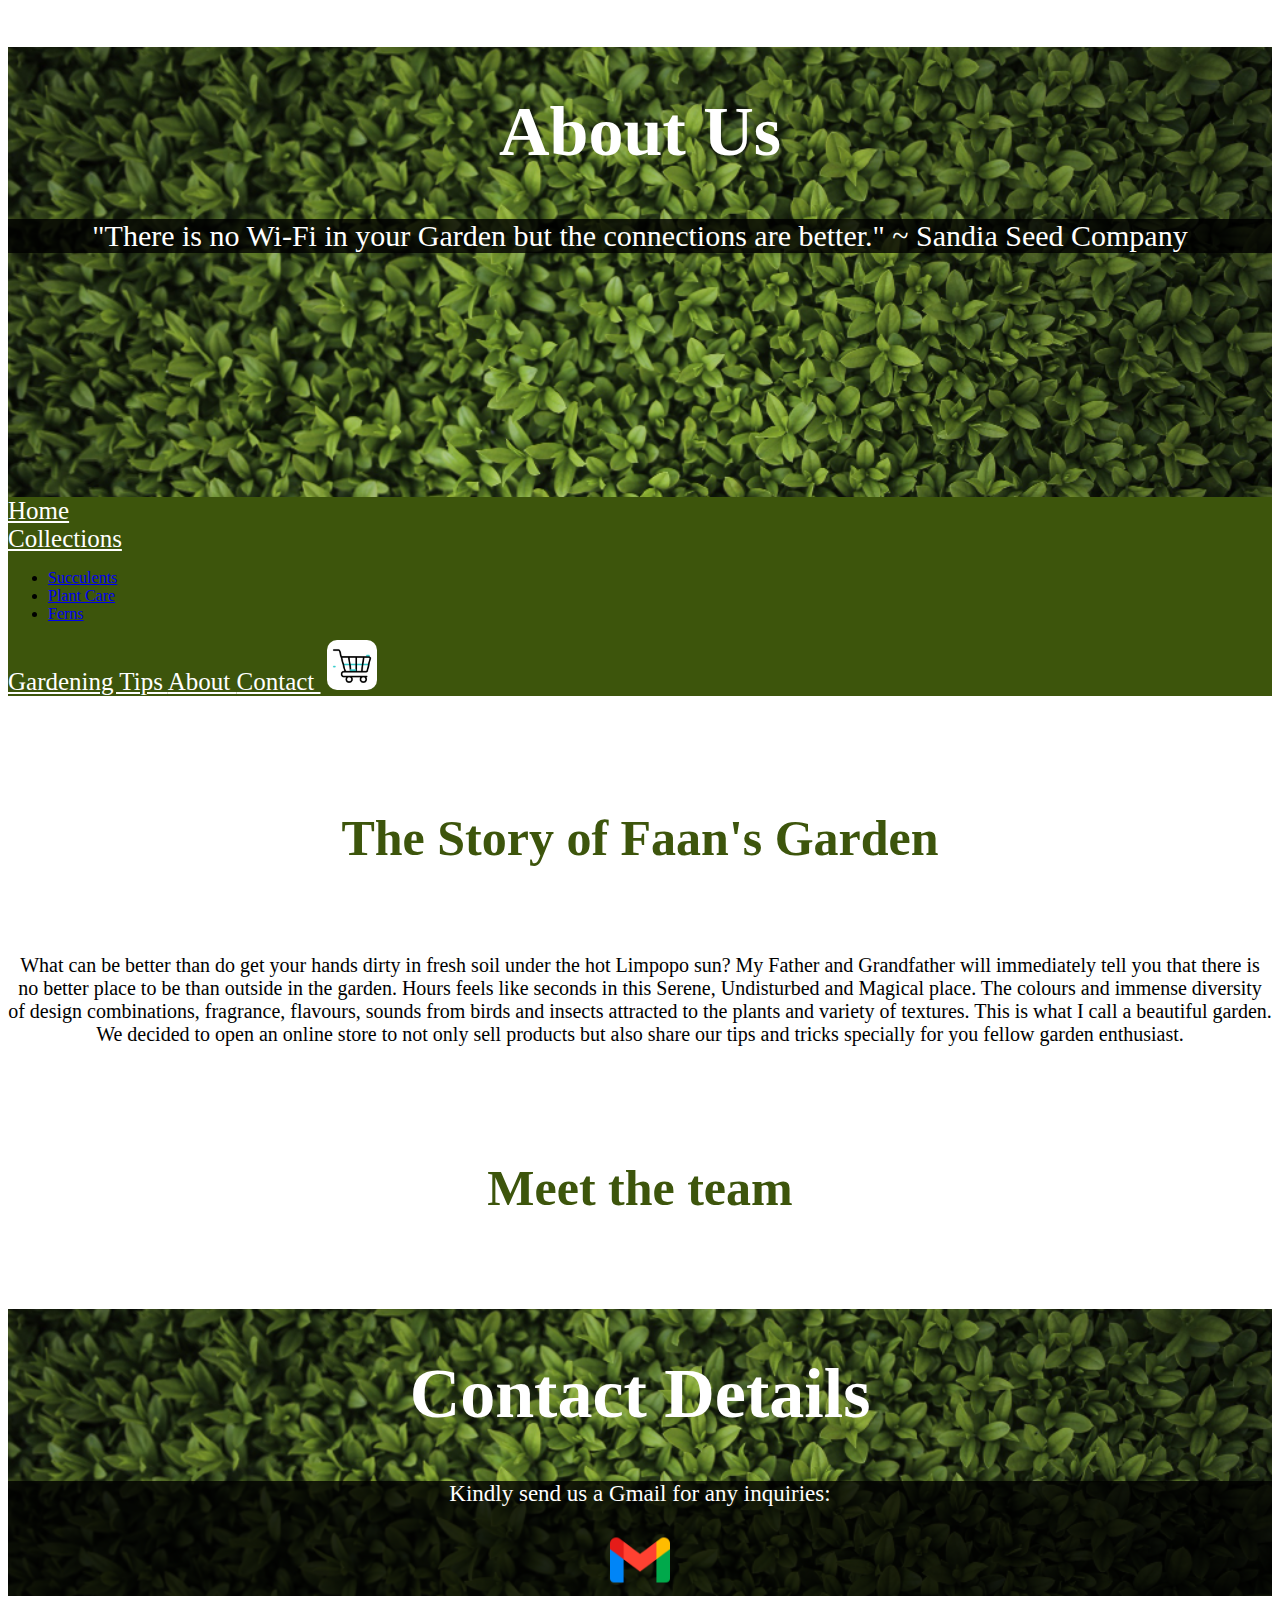
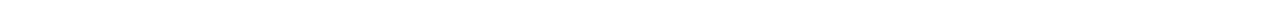
==== src/html/about.html @ 0946b8d1 "Update #10" ====
<!DOCTYPE html>
<html lang="en">

<head>
    <meta charset="UTF-8">
    <meta http-equiv="X-UA-Compatible" content="IE=edge">
    <meta name="viewport" content="width=device-width, initial-scale=1.0">
    <link href="https://cdn.jsdelivr.net/npm/bootstrap@5.2.3/dist/css/bootstrap.min.css" rel="stylesheet"
        integrity="sha384-rbsA2VBKQhggwzxH7pPCaAqO46MgnOM80zW1RWuH61DGLwZJEdK2Kadq2F9CUG65" crossorigin="anonymous">
    <script src="https://cdn.jsdelivr.net/npm/bootstrap@5.2.3/dist/js/bootstrap.bundle.min.js"
        integrity="sha384-kenU1KFdBIe4zVF0s0G1M5b4hcpxyD9F7jL+jjXkk+Q2h455rYXK/7HAuoJl+0I4"
        crossorigin="anonymous"></script>
    <link rel="stylesheet" type="text/css" href="/src/css/stylesheet.css">
    <script src="/src/js/about.js" defer></script>
    <title>About Page </title>
</head>

<body>

    <header>

        <div class="jumbo">
            <h1> About Us </h1>

            <div class="slide">
                <p class="gardenQuote rounded p-2 mt-5 mx-5"> "There is no Wi-Fi in your Garden but the connections are
                    better." ~ Sandia Seed Company </p>
            </div>
        </div>

    </header>


    <main>

        <!-- Sticky Navbar section -->
        <nav class="navbar navbar-expand-sm sticky-top py-2">
            <div class="container-fluid">

                <!-- Home Page -->
                <a class="navbar-brand titles" href="/index.html"> Home </a>

                <!-- Dropdown Navbar -->
                <div class="nav-item dropdown">
                    <a class="navbar-brand dropdown-toggle titles" href="#" role="button" data-bs-toggle="dropdown">
                        Collections
                    </a>
                    <ul class="dropdown-menu">
                        <li><a class="dropdown-item" href="/src/html/succulents.html"> Succulents </a></li>
                        <li><a class="dropdown-item" href="/src/html/plantcare.html"> Plant Care </a></li>
                        <li><a class="dropdown-item" href="/src/html/ferns.html"> Ferns </a></li>
                    </ul>
                </div>

                <!-- Gardening Tips -->
                <a class="navbar-brand titles " href="/index.html#gardeningTips"> Gardening Tips </a>

                <!-- About Page -->
                <a class="navbar-brand titles" href="/src/html/about.html"> About </a>

                <!-- Contact Page -->
                <a class="navbar-brand titles" href="#contact"> Contact </a>

                <!-- Checkout Page -->
                <a href="/src/html/checkout.html"><button id="shoppingCart" type="submit"><img class="shoppingCartimg"
                            src="/src/images/shopping.gif" alt="Shopping Cart" title="Shopping Cart"
                            attribution="https://www.flaticon.com/free-animated-icons/shop"></button></a>
            </div>
        </nav>


        <div class="d-inline-block mx-5 mb-5 mt-3">
            <h2> The Story of Faan's Garden </h2>
            <p class="story mx-5 lh-lg">
                What can be better than do get your hands dirty in fresh soil under the hot Limpopo sun?
                My Father and Grandfather will immediately tell you that there is no better place to be than outside in
                the
                garden.
                Hours feels like seconds in this Serene, Undisturbed and Magical place.
                The colours and immense diversity of design combinations, fragrance, flavours, sounds from birds
                and insects
                attracted to the plants and variety of textures. This is what I call a beautiful garden.
                We decided to open an online store to not only sell products but also share our tips and tricks
                specially for you fellow garden enthusiast.
            </p>
        </div>


        <h2> Meet the team </h2>
        <!-- <div class="d-inline-block mx-5 mb-5 mt-3">
            <img class="team " src="/src/images/team.JPG">
        </div> -->


    </main>

    <footer>
        <div class="contactDetails container-fluid mb-1">
            <h1 class="pt-2 pb-3" id="contact"> Contact Details </h1>
            <div class="story1 mx-5 mb-3 p-2">
                <p> Kindly send us a Gmail for any inquiries: </p>
                <a href="https://mail.google.com/mail/u/0/?view=cm&fs=1&to=venterjeaniebs@gmail.com&su=Inquiry#inbox?compose=DmwnWrRvwTfpnChZgCsgXdgjkCNPfXGmPCBRXtvhqSbCXHFCRBrBbChRLTMgScpRQpSbpfsgSfqb"
                    title="Gmail" target="_blank" alt="Display: Gmail"
                    Attribution='https://www.flaticon.com/free-icons/gmail'>
                    <img class="gmail" src="/src/images/gmail.png" alt="Jeanie Venter Email">
                </a>
            </div>
        </div>
    </footer>
</body>

</html>
---- src/css/stylesheet.css ----
/* Body*/

body {
    background-color: white;
    font-family: Georgia;
    overflow-x: hidden;
}

/* Jumbotron */

.jumbo {
    background-image: url("/src/images/greenbush.jpg");
    background-repeat: no-repeat;
    background-size: cover;
    height: 50vh;
}

h1 {
    font-size: 70px;
    text-align: center;
    padding-top: 5vh;
    color: white;
}

.gardenQuote {
    font-size: 30px;
    text-align: center;
    background: rgb(0, 0, 0);
    background: rgba(0, 0, 0, 0.8);
    color: white;
}


.blockquote {
    text-align: center;
    
}
.blockquote:hover {
    animation: 2s blocktransform;
    animation-play-state:paused;
}
@keyframes blocktransform {
    0% {
        transform: scale(1.3);
    }
}


/* Slide for the quote and tips */
.slide {
    animation: 2s slide-right;
    animation-play-state: running;
    animation-timing-function: ease-in-out;
}

@keyframes slide-right {
    from {
        margin-left: -100%;
    }

    to {
        margin-left: 0%;
    }
}


/* Navbar */
.navbar {
    background-color: #3D550C;
}

.titles {
    color: white;
    font-size: 25px;
}

.titles:hover {
    color: black;
}


/*Buttons*/

.shoppingCartimg {
    width: 50px;
    border-radius: 10px;
}

#shoppingCart {
    width: min-content;
    background-color: transparent;
    border: none;
}

/* Animation for buttons*/

#shoppingCart:hover,
.shoppingCartimg:hover{
    animation-name: buttonsGif;
    animation-duration: 2s;
    animation-iteration-count: infinite;
    animation-timing-function: ease-in-out;
    animation-play-state: running;
}

@keyframes buttonsGif {
    0% {
        transform: scale(1.1);
    }

    100% {
        transform: scale(1);
    }
}

h2 {
    font-size: 50px;
    text-align: center;
    color: #3D550C;
    padding-top: 8vh;
    padding-bottom: 5vh;
}


/* Collection */

.homeCard {
    background-color: #ECF87F;
    width: max-content;
}

.homeCard:hover {
    transform: scale(1.1);
    box-shadow: 0 10px 30px #3D550C;
}

.succulent1 {
    width: 350px;
}

.care1 {
    width: 350px;
    height: 350px;
}

.fern1 {
    width: 350px;
    height: 350px;
}

.card-body {
    text-align: center;

}

.card1 {
    text-align: center;

}

.succulentCard {
    background-color: #3D550C;
    color: white;
}

/* About Section */
.story {
    text-align: center;
    font-size: 20px ;
}

.story:hover {
    animation: 2s storytransform;
    animation-play-state:paused;
}
@keyframes storytransform {
    0% {
        transform: scale(1.1);
    }
}

.team {
    width: 400pxpx;
    height: 350px;
}

/* Contact Details */

.contactDetails{
    background-image: url("/src/images/greenbush.jpg");
    background-repeat: no-repeat;
    background-size: cover;
    height: max-content;
}
.story1 {
    text-align: center;
    font-size: 23px ;
    color: white;
    background: rgb(0, 0, 0);
    background: rgba(0, 0, 0, 0.8);
    font-family: Georgia;
}
.gmail {
    width: 60px;
  }
  
  .gmail:hover {
    transform: scale(1.5);
  }
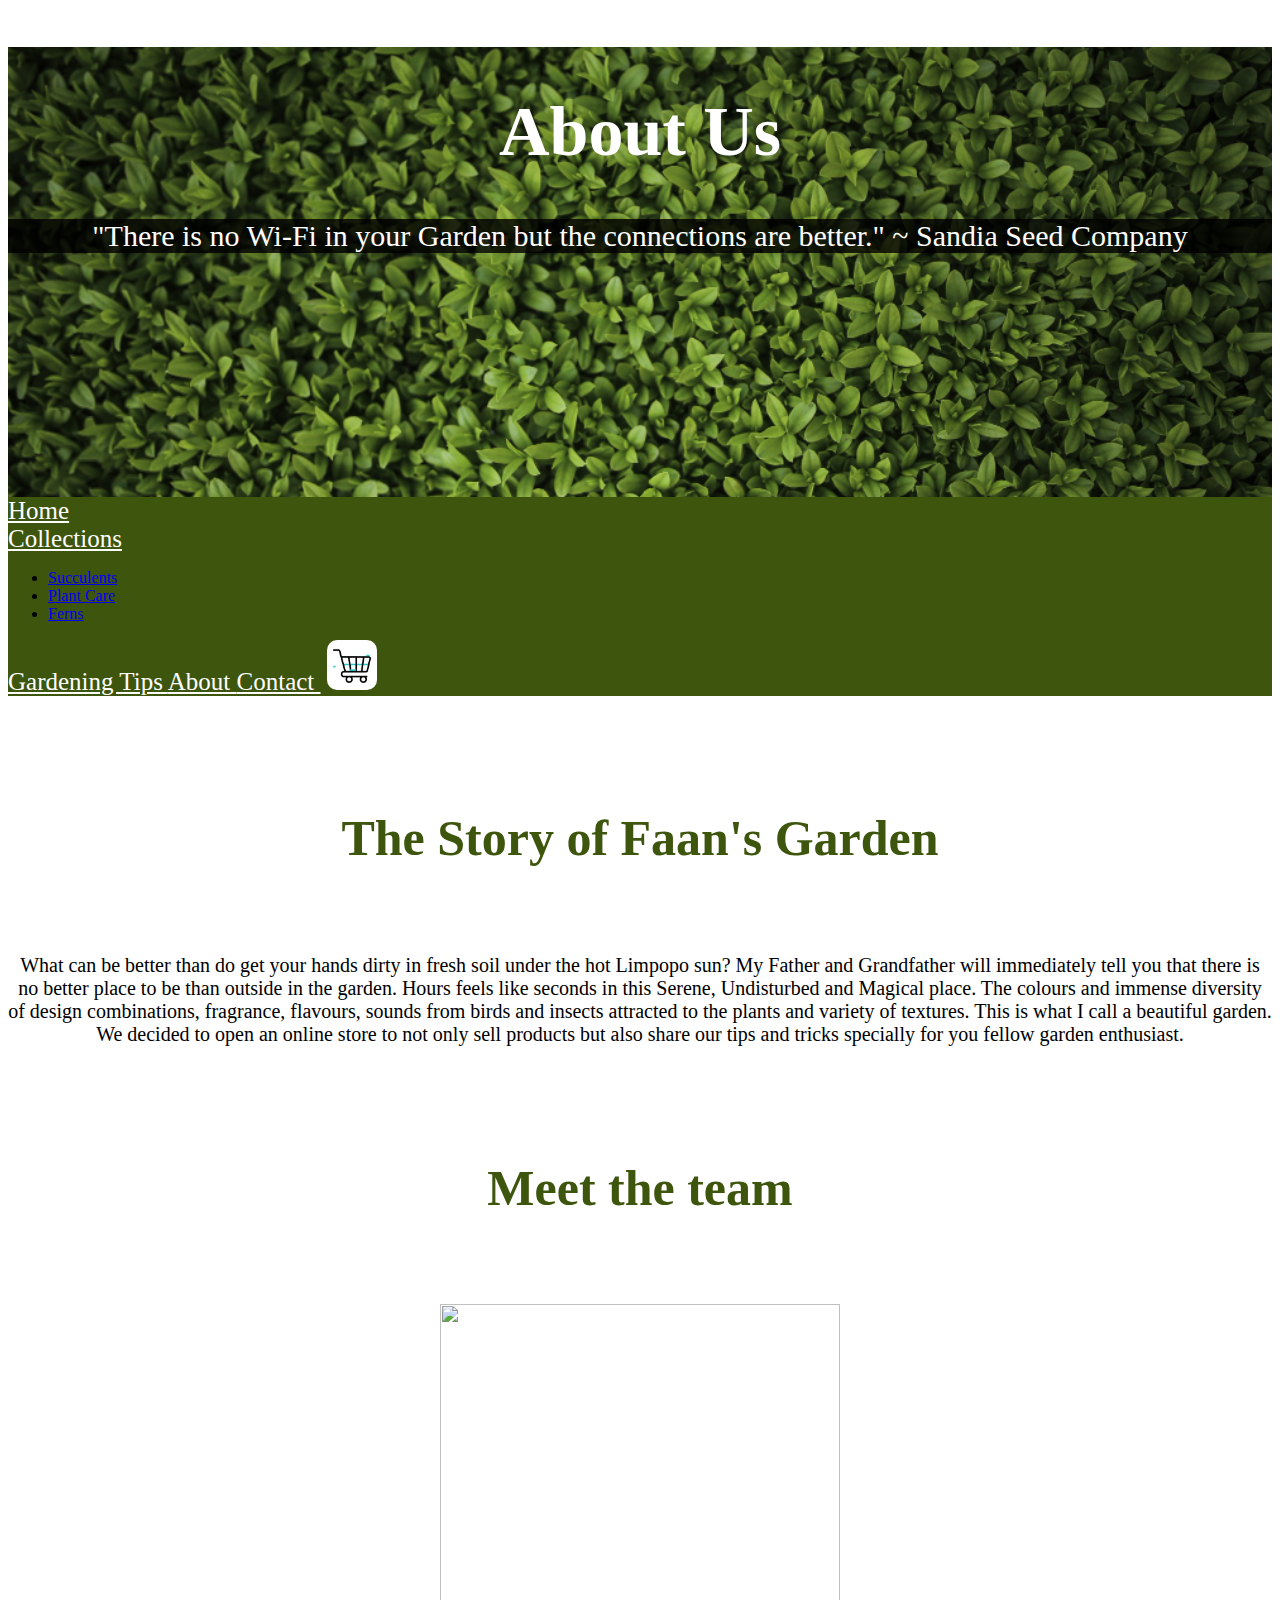
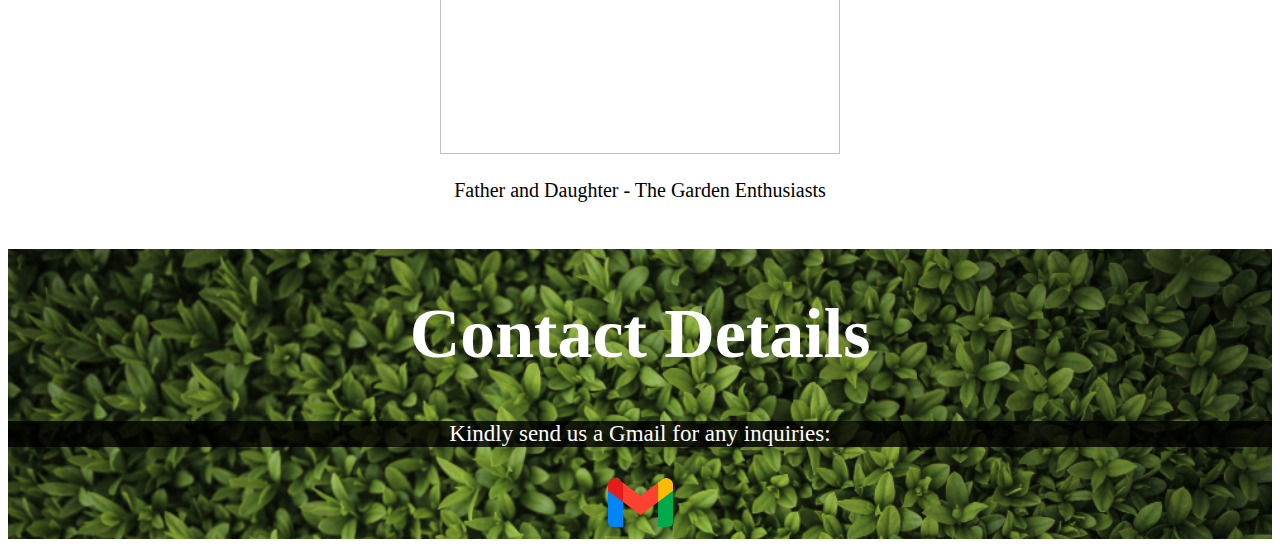
==== commit 8693d7cf: "Update #11" ====
--- a/src/html/about.html
+++ b/src/html/about.html
@@ -87,18 +87,24 @@
 
 
         <h2> Meet the team </h2>
-        <!-- <div class="d-inline-block mx-5 mb-5 mt-3">
-            <img class="team " src="/src/images/team.JPG">
-        </div> -->
-
+        <div class="mx-5 mb-5 mt-3">
+            <div class="teaminfo">
+                <img class="team" src="/src/images/team.JPG">
+                <div class="p-3">
+                    <p> Father and Daughter - The Garden Enthusiasts </p>
+                </div>
+            </div>
+        </div>
 
     </main>
 
     <footer>
-        <div class="contactDetails container-fluid mb-1">
+        <div class="contactDetails container-fluid mb-1 mt-5">
             <h1 class="pt-2 pb-3" id="contact"> Contact Details </h1>
-            <div class="story1 mx-5 mb-3 p-2">
+            <div class="story1 mx-5 pt-2 pb-1">
                 <p> Kindly send us a Gmail for any inquiries: </p>
+            </div>
+            <div class="gmail1 p-3">
                 <a href="https://mail.google.com/mail/u/0/?view=cm&fs=1&to=venterjeaniebs@gmail.com&su=Inquiry#inbox?compose=DmwnWrRvwTfpnChZgCsgXdgjkCNPfXGmPCBRXtvhqSbCXHFCRBrBbChRLTMgScpRQpSbpfsgSfqb"
                     title="Gmail" target="_blank" alt="Display: Gmail"
                     Attribution='https://www.flaticon.com/free-icons/gmail'>
--- a/src/css/stylesheet.css
+++ b/src/css/stylesheet.css
@@ -14,14 +14,12 @@
     background-size: cover;
     height: 50vh;
 }
-
 h1 {
     font-size: 70px;
     text-align: center;
     padding-top: 5vh;
     color: white;
 }
-
 .gardenQuote {
     font-size: 30px;
     text-align: center;
@@ -29,16 +27,15 @@
     background: rgba(0, 0, 0, 0.8);
     color: white;
 }
-
-
 .blockquote {
     text-align: center;
-    
+
 }
 .blockquote:hover {
     animation: 2s blocktransform;
-    animation-play-state:paused;
+    animation-play-state: paused;
 }
+
 @keyframes blocktransform {
     0% {
         transform: scale(1.3);
@@ -46,13 +43,13 @@
 }
 
 
+
 /* Slide for the quote and tips */
-.slide {
+.slide1 {
     animation: 2s slide-right;
     animation-play-state: running;
     animation-timing-function: ease-in-out;
 }
-
 @keyframes slide-right {
     from {
         margin-left: -100%;
@@ -64,19 +61,20 @@
 }
 
 
+
 /* Navbar */
 .navbar {
     background-color: #3D550C;
 }
-
 .titles {
     color: white;
     font-size: 25px;
 }
-
 .titles:hover {
     color: black;
 }
+
+
 
 
 /*Buttons*/
@@ -85,24 +83,23 @@
     width: 50px;
     border-radius: 10px;
 }
-
 #shoppingCart {
     width: min-content;
     background-color: transparent;
     border: none;
 }
 
+
 /* Animation for buttons*/
 
 #shoppingCart:hover,
-.shoppingCartimg:hover{
+.shoppingCartimg:hover {
     animation-name: buttonsGif;
     animation-duration: 2s;
     animation-iteration-count: infinite;
     animation-timing-function: ease-in-out;
     animation-play-state: running;
 }
-
 @keyframes buttonsGif {
     0% {
         transform: scale(1.1);
@@ -112,7 +109,6 @@
         transform: scale(1);
     }
 }
-
 h2 {
     font-size: 50px;
     text-align: center;
@@ -122,71 +118,60 @@
 }
 
 
+
+
 /* Collection */
 
-.homeCard {
-    background-color: #ECF87F;
-    width: max-content;
+.d-block {
+    width: 100vw;
+    height: 90vh;
 }
-
-.homeCard:hover {
-    transform: scale(1.1);
-    box-shadow: 0 10px 30px #3D550C;
+h3{
+    font-size: 35px;
 }
-
-.succulent1 {
-    width: 350px;
+.carousel-caption {
+    font-size: 20px;
+    background: rgb(0, 0, 0);
+    background: rgba(0, 0, 0, 0.8);
 }
-
-.care1 {
-    width: 350px;
-    height: 350px;
-}
-
-.fern1 {
-    width: 350px;
-    height: 350px;
-}
-
-.card-body {
-    text-align: center;
-
-}
-
-.card1 {
-    text-align: center;
-
-}
-
-.succulentCard {
+.carouselcard {
     background-color: #3D550C;
     color: white;
 }
 
+
+
+
 /* About Section */
 .story {
     text-align: center;
-    font-size: 20px ;
+    font-size: 20px;
 }
-
 .story:hover {
     animation: 2s storytransform;
-    animation-play-state:paused;
+    animation-play-state: paused;
 }
 @keyframes storytransform {
     0% {
         transform: scale(1.1);
     }
 }
+.team {
+    width: 400px;
+    height: 450px;
+    
+}
+.teaminfo {
+    text-align: center;
+    font-size: 20px;
+}
 
-.team {
-    width: 400pxpx;
-    height: 350px;
-}
+
+
 
 /* Contact Details */
 
-.contactDetails{
+.contactDetails {
     background-image: url("/src/images/greenbush.jpg");
     background-repeat: no-repeat;
     background-size: cover;
@@ -194,16 +179,18 @@
 }
 .story1 {
     text-align: center;
-    font-size: 23px ;
+    font-size: 23px;
     color: white;
     background: rgb(0, 0, 0);
     background: rgba(0, 0, 0, 0.8);
     font-family: Georgia;
 }
 .gmail {
-    width: 60px;
-  }
-  
-  .gmail:hover {
+    width: 65px;
+}
+.gmail:hover {
     transform: scale(1.5);
-  }+}
+.gmail1 {
+    text-align: center;
+}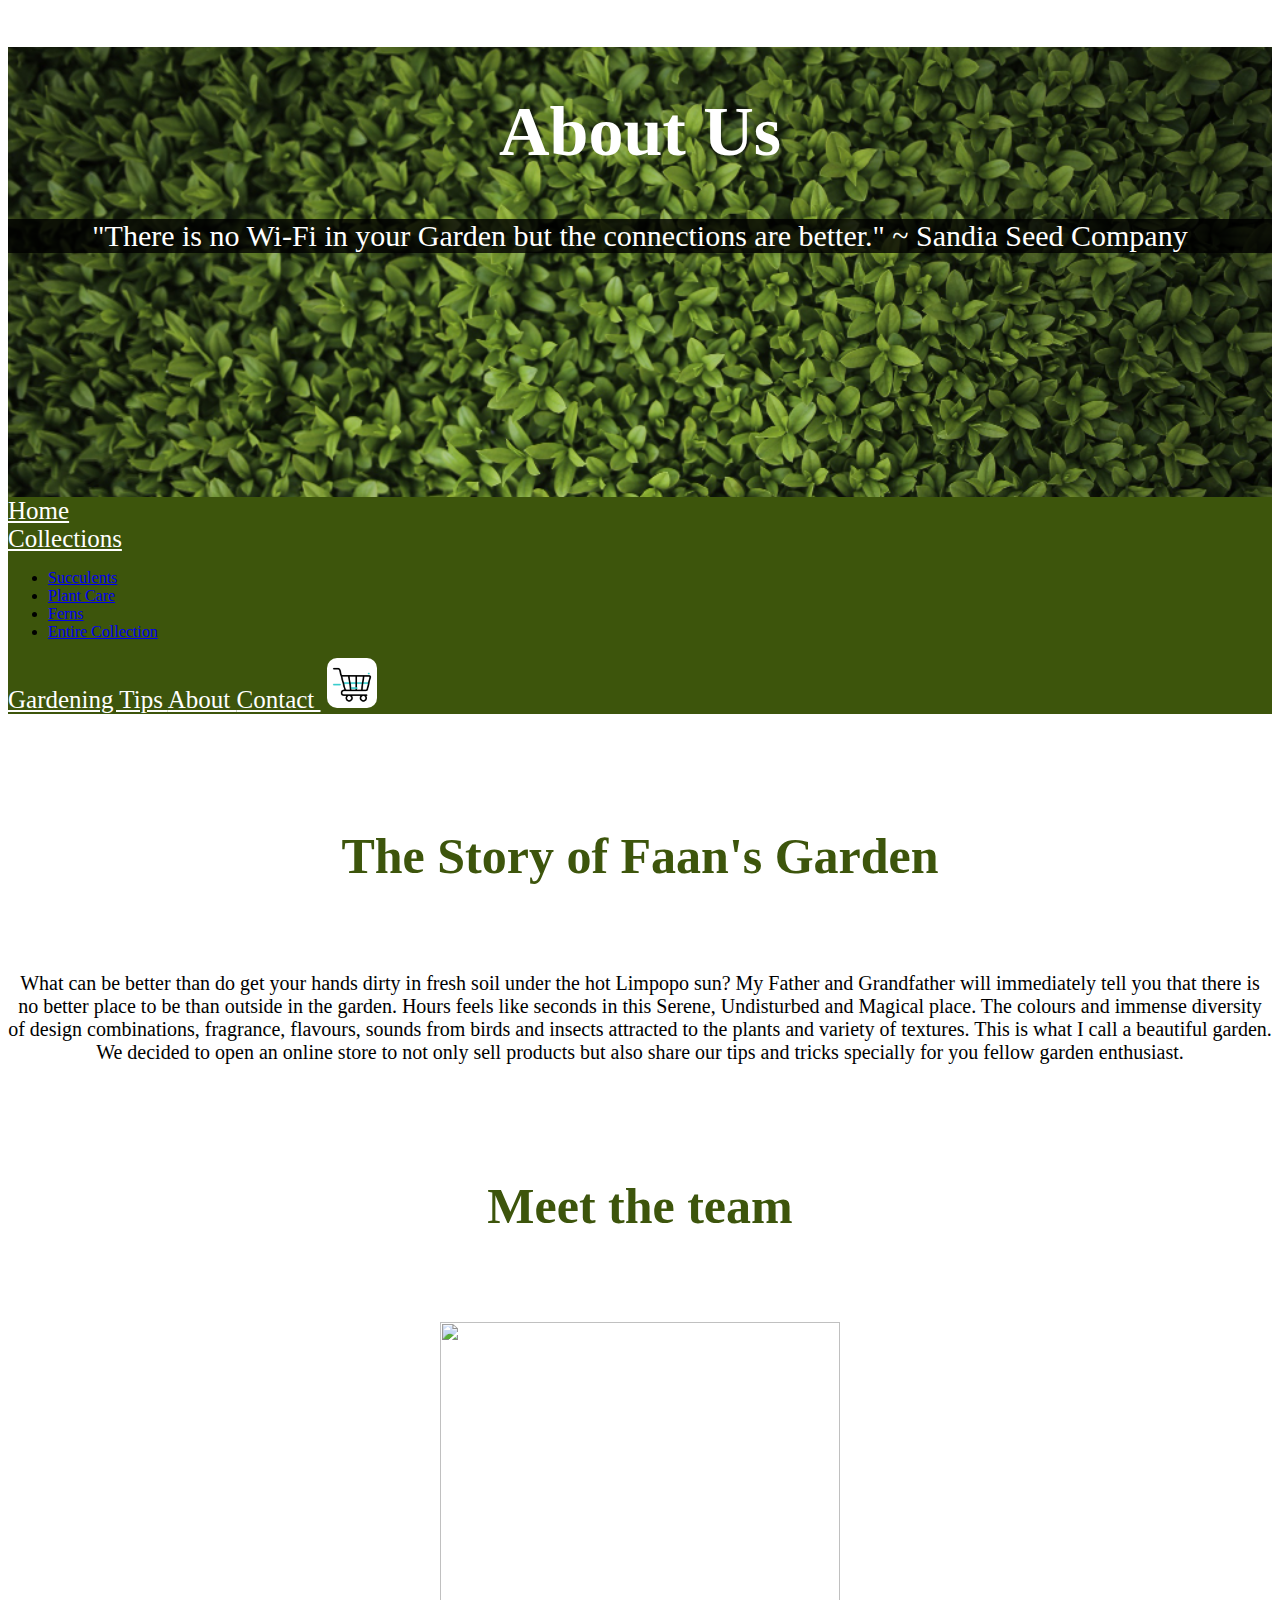
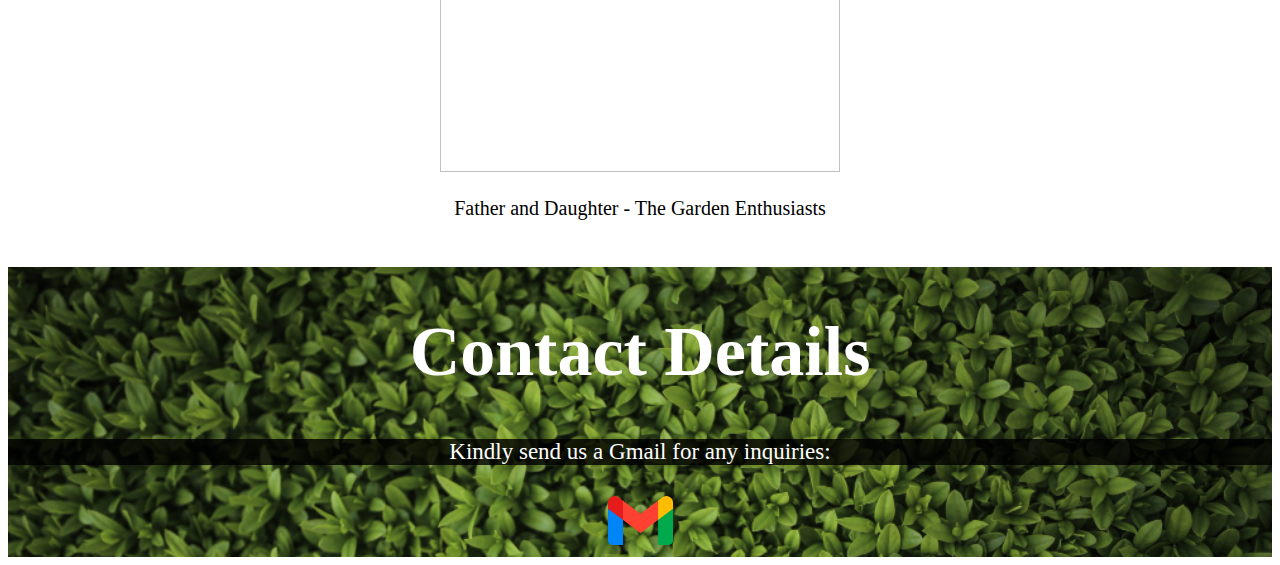
==== commit 26e59ad5: "Update #12" ====
--- a/src/html/about.html
+++ b/src/html/about.html
@@ -49,6 +49,7 @@
                         <li><a class="dropdown-item" href="/src/html/succulents.html"> Succulents </a></li>
                         <li><a class="dropdown-item" href="/src/html/plantcare.html"> Plant Care </a></li>
                         <li><a class="dropdown-item" href="/src/html/ferns.html"> Ferns </a></li>
+                        <li><a class="dropdown-item" href="/src/html/collection.html"> Entire Collection </a></li>
                     </ul>
                 </div>
 
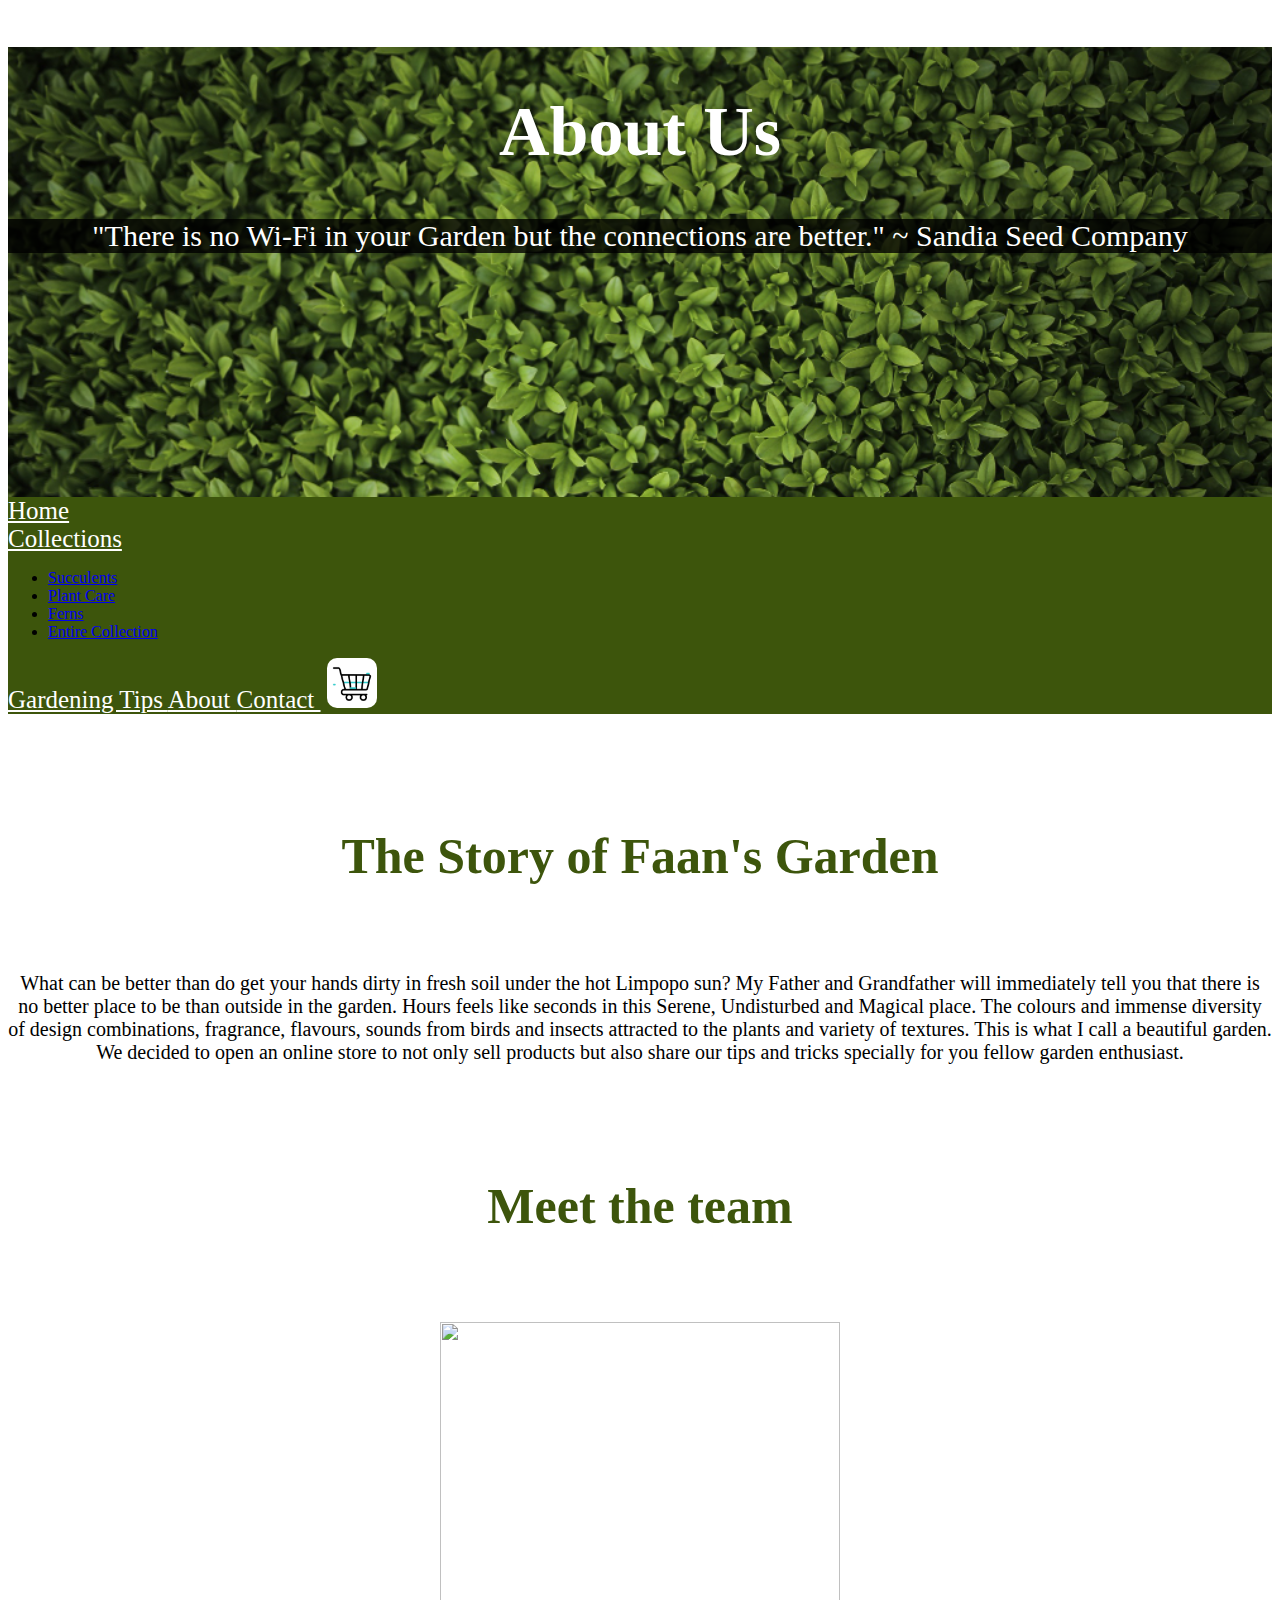
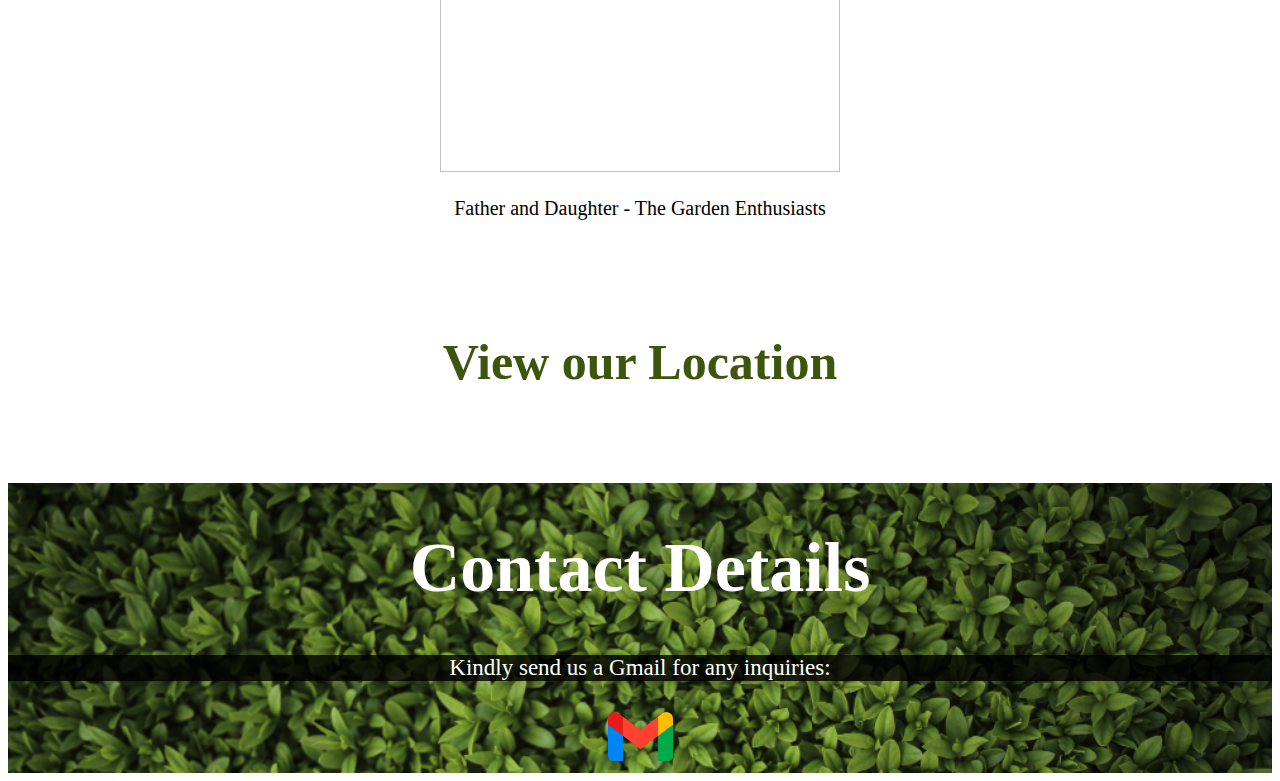
==== commit 4e1aabb1: "Update #13" ====
--- a/src/html/about.html
+++ b/src/html/about.html
@@ -11,6 +11,7 @@
         integrity="sha384-kenU1KFdBIe4zVF0s0G1M5b4hcpxyD9F7jL+jjXkk+Q2h455rYXK/7HAuoJl+0I4"
         crossorigin="anonymous"></script>
     <link rel="stylesheet" type="text/css" href="/src/css/stylesheet.css">
+    <!-- <script src="https://polyfill.io/v3/polyfill.min.js?features=default"></script> -->
     <script src="/src/js/about.js" defer></script>
     <title>About Page </title>
 </head>
@@ -91,11 +92,16 @@
         <div class="mx-5 mb-5 mt-3">
             <div class="teaminfo">
                 <img class="team" src="/src/images/team.JPG">
-                <div class="p-3">
+                <div class="story p-3">
                     <p> Father and Daughter - The Garden Enthusiasts </p>
                 </div>
             </div>
         </div>
+
+        <!-- Map API -->
+        <h2> View our Location </h2>
+        <div id="map"> </div>
+
 
     </main>
 
@@ -114,6 +120,17 @@
             </div>
         </div>
     </footer>
+
+    <!-- This is where the Google Maps API script should go -->
+
+    <!-- <script>
+        (g=>{var h,a,k,p="The Google Maps JavaScript API",c="google",l="importLibrary",q="__ib__",m=document,b=window;b=b[c]||(b[c]={});var d=b.maps||(b.maps={}),r=new Set,e=new URLSearchParams,u=()=>h||(h=new Promise(async(f,n)=>{await (a=m.createElement("script"));e.set("libraries",[...r]+"");for(k in g)e.set(k.replace(/[A-Z]/g,t=>"_"+t[0].toLowerCase()),g[k]);e.set("callback",c+".maps."+q);a.src=`https://maps.${c}apis.com/maps/api/js?`+e;d[q]=f;a.onerror=()=>h=n(Error(p+" could not load."));a.nonce=m.querySelector("script[nonce]")?.nonce||"";m.head.append(a)}));d[l]?console.warn(p+" only loads once. Ignoring:",g):d[l]=(f,...n)=>r.add(f)&&u().then(()=>d[l](f,...n))})({
+          key: "YOUR_API_KEY_HERE",
+          // Add other bootstrap parameters as needed, using camel case.
+          // Use the 'v' parameter to indicate the version to load (alpha, beta, weekly, etc.)
+        });
+      </script> -->
+
 </body>
 
 </html>--- a/src/css/stylesheet.css
+++ b/src/css/stylesheet.css
@@ -193,4 +193,10 @@
 }
 .gmail1 {
     text-align: center;
-}+}
+
+/* Map API CSS */
+
+/* #map {
+    height: 100%;
+  } */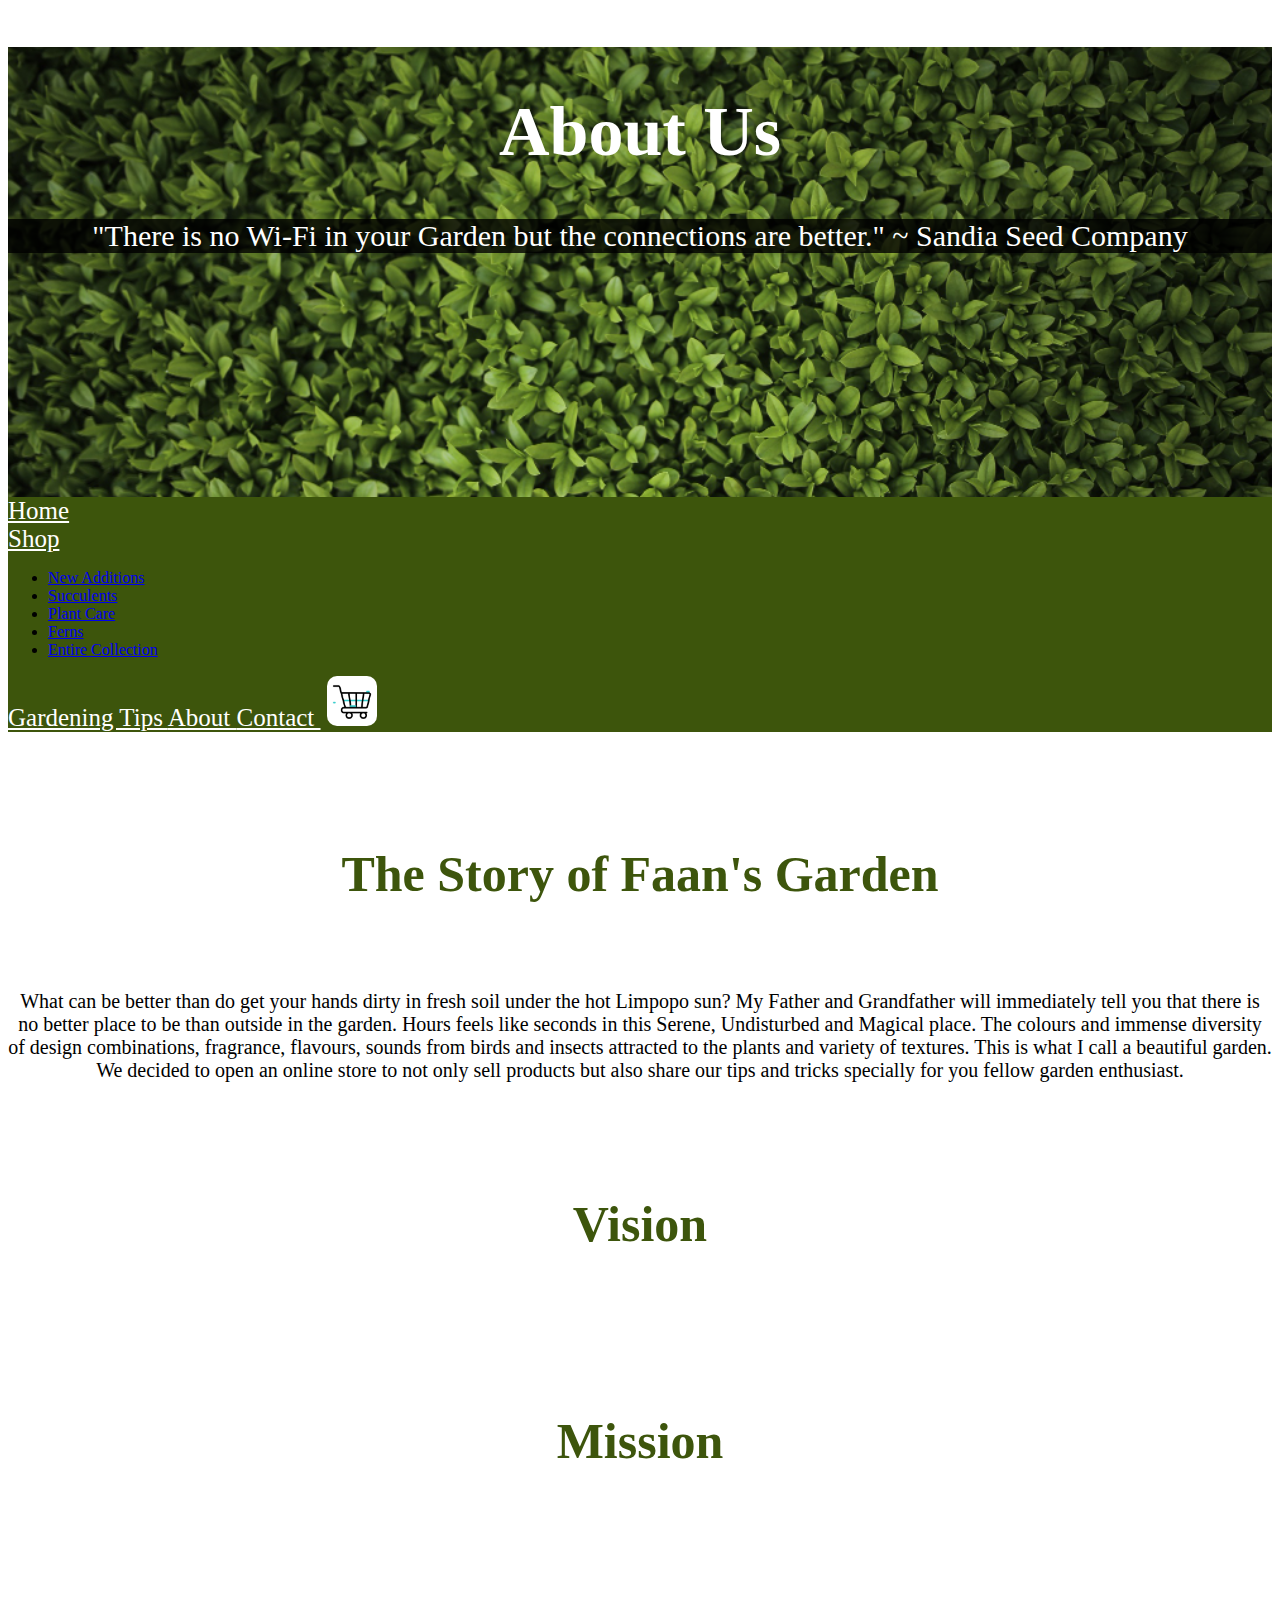
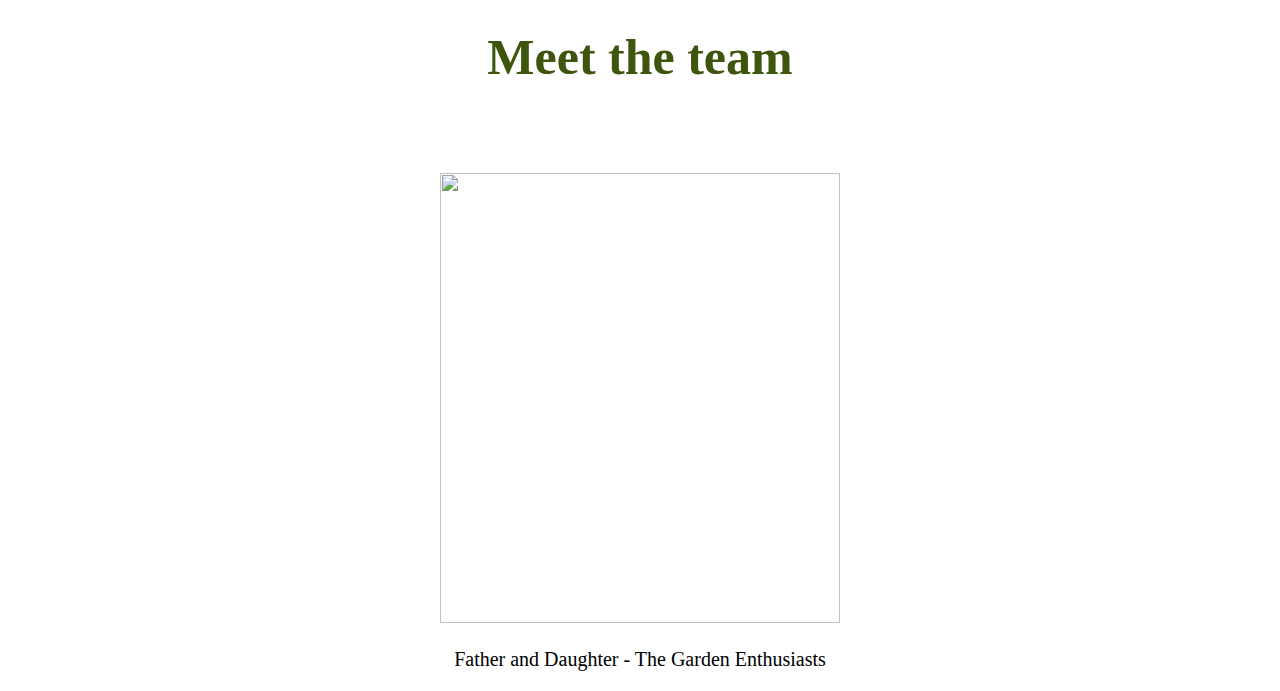
==== commit d91fc7bb: "Update #15" ====
--- a/src/html/about.html
+++ b/src/html/about.html
@@ -11,7 +11,6 @@
         integrity="sha384-kenU1KFdBIe4zVF0s0G1M5b4hcpxyD9F7jL+jjXkk+Q2h455rYXK/7HAuoJl+0I4"
         crossorigin="anonymous"></script>
     <link rel="stylesheet" type="text/css" href="/src/css/stylesheet.css">
-    <!-- <script src="https://polyfill.io/v3/polyfill.min.js?features=default"></script> -->
     <script src="/src/js/about.js" defer></script>
     <title>About Page </title>
 </head>
@@ -44,9 +43,10 @@
                 <!-- Dropdown Navbar -->
                 <div class="nav-item dropdown">
                     <a class="navbar-brand dropdown-toggle titles" href="#" role="button" data-bs-toggle="dropdown">
-                        Collections
+                        Shop
                     </a>
                     <ul class="dropdown-menu">
+                        <li><a class="dropdown-item" href="/src/html/new.html"> New Additions </a></li>
                         <li><a class="dropdown-item" href="/src/html/succulents.html"> Succulents </a></li>
                         <li><a class="dropdown-item" href="/src/html/plantcare.html"> Plant Care </a></li>
                         <li><a class="dropdown-item" href="/src/html/ferns.html"> Ferns </a></li>
@@ -61,7 +61,7 @@
                 <a class="navbar-brand titles" href="/src/html/about.html"> About </a>
 
                 <!-- Contact Page -->
-                <a class="navbar-brand titles" href="#contact"> Contact </a>
+                <a class="navbar-brand titles" href="/src/html/contact.html"> Contact </a>
 
                 <!-- Checkout Page -->
                 <a href="/src/html/checkout.html"><button id="shoppingCart" type="submit"><img class="shoppingCartimg"
@@ -86,7 +86,8 @@
                 specially for you fellow garden enthusiast.
             </p>
         </div>
-
+        <h2> Vision </h2>
+        <h2> Mission </h2>
 
         <h2> Meet the team </h2>
         <div class="mx-5 mb-5 mt-3">
@@ -98,38 +99,14 @@
             </div>
         </div>
 
-        <!-- Map API -->
-        <h2> View our Location </h2>
-        <div id="map"> </div>
+        
 
 
     </main>
 
-    <footer>
-        <div class="contactDetails container-fluid mb-1 mt-5">
-            <h1 class="pt-2 pb-3" id="contact"> Contact Details </h1>
-            <div class="story1 mx-5 pt-2 pb-1">
-                <p> Kindly send us a Gmail for any inquiries: </p>
-            </div>
-            <div class="gmail1 p-3">
-                <a href="https://mail.google.com/mail/u/0/?view=cm&fs=1&to=venterjeaniebs@gmail.com&su=Inquiry#inbox?compose=DmwnWrRvwTfpnChZgCsgXdgjkCNPfXGmPCBRXtvhqSbCXHFCRBrBbChRLTMgScpRQpSbpfsgSfqb"
-                    title="Gmail" target="_blank" alt="Display: Gmail"
-                    Attribution='https://www.flaticon.com/free-icons/gmail'>
-                    <img class="gmail" src="/src/images/gmail.png" alt="Jeanie Venter Email">
-                </a>
-            </div>
-        </div>
-    </footer>
 
-    <!-- This is where the Google Maps API script should go -->
 
-    <!-- <script>
-        (g=>{var h,a,k,p="The Google Maps JavaScript API",c="google",l="importLibrary",q="__ib__",m=document,b=window;b=b[c]||(b[c]={});var d=b.maps||(b.maps={}),r=new Set,e=new URLSearchParams,u=()=>h||(h=new Promise(async(f,n)=>{await (a=m.createElement("script"));e.set("libraries",[...r]+"");for(k in g)e.set(k.replace(/[A-Z]/g,t=>"_"+t[0].toLowerCase()),g[k]);e.set("callback",c+".maps."+q);a.src=`https://maps.${c}apis.com/maps/api/js?`+e;d[q]=f;a.onerror=()=>h=n(Error(p+" could not load."));a.nonce=m.querySelector("script[nonce]")?.nonce||"";m.head.append(a)}));d[l]?console.warn(p+" only loads once. Ignoring:",g):d[l]=(f,...n)=>r.add(f)&&u().then(()=>d[l](f,...n))})({
-          key: "YOUR_API_KEY_HERE",
-          // Add other bootstrap parameters as needed, using camel case.
-          // Use the 'v' parameter to indicate the version to load (alpha, beta, weekly, etc.)
-        });
-      </script> -->
+   
 
 </body>
 
--- a/src/css/stylesheet.css
+++ b/src/css/stylesheet.css
@@ -14,12 +14,14 @@
     background-size: cover;
     height: 50vh;
 }
+
 h1 {
     font-size: 70px;
     text-align: center;
     padding-top: 5vh;
     color: white;
 }
+
 .gardenQuote {
     font-size: 30px;
     text-align: center;
@@ -27,10 +29,12 @@
     background: rgba(0, 0, 0, 0.8);
     color: white;
 }
+
 .blockquote {
     text-align: center;
 
 }
+
 .blockquote:hover {
     animation: 2s blocktransform;
     animation-play-state: paused;
@@ -50,6 +54,7 @@
     animation-play-state: running;
     animation-timing-function: ease-in-out;
 }
+
 @keyframes slide-right {
     from {
         margin-left: -100%;
@@ -66,10 +71,12 @@
 .navbar {
     background-color: #3D550C;
 }
+
 .titles {
     color: white;
     font-size: 25px;
 }
+
 .titles:hover {
     color: black;
 }
@@ -83,6 +90,7 @@
     width: 50px;
     border-radius: 10px;
 }
+
 #shoppingCart {
     width: min-content;
     background-color: transparent;
@@ -100,6 +108,7 @@
     animation-timing-function: ease-in-out;
     animation-play-state: running;
 }
+
 @keyframes buttonsGif {
     0% {
         transform: scale(1.1);
@@ -109,6 +118,7 @@
         transform: scale(1);
     }
 }
+
 h2 {
     font-size: 50px;
     text-align: center;
@@ -126,19 +136,52 @@
     width: 100vw;
     height: 90vh;
 }
-h3{
+
+h3 {
     font-size: 35px;
 }
+
 .carousel-caption {
     font-size: 20px;
     background: rgb(0, 0, 0);
     background: rgba(0, 0, 0, 0.8);
 }
+
 .carouselcard {
     background-color: #3D550C;
     color: white;
 }
 
+.succulent2:hover,
+.fern3:hover,
+.plantcare3:hover {
+    transform: scale(1.1);
+    box-shadow: 0 10px 30px #3D550C;
+}
+
+.succulent2 {
+    width: 300px;
+}
+
+.fern3 {
+    width: 300px;
+}
+
+.plantcare3 {
+    width: 300px;
+}
+
+.column {
+    text-align: center;
+    width: 33.33%;
+    height: 90vh;
+}
+
+.newBackground {
+    background-image: url("/src/images/greenbush.jpg");
+    background-repeat: no-repeat;
+    background-size: cover;
+}
 
 
 
@@ -147,53 +190,29 @@
     text-align: center;
     font-size: 20px;
 }
+
 .story:hover {
     animation: 2s storytransform;
     animation-play-state: paused;
 }
+
 @keyframes storytransform {
     0% {
         transform: scale(1.1);
     }
 }
+
 .team {
     width: 400px;
     height: 450px;
-    
-}
+
+}
+
 .teaminfo {
     text-align: center;
     font-size: 20px;
 }
 
-
-
-
-/* Contact Details */
-
-.contactDetails {
-    background-image: url("/src/images/greenbush.jpg");
-    background-repeat: no-repeat;
-    background-size: cover;
-    height: max-content;
-}
-.story1 {
-    text-align: center;
-    font-size: 23px;
-    color: white;
-    background: rgb(0, 0, 0);
-    background: rgba(0, 0, 0, 0.8);
-    font-family: Georgia;
-}
-.gmail {
-    width: 65px;
-}
-.gmail:hover {
-    transform: scale(1.5);
-}
-.gmail1 {
-    text-align: center;
-}
 
 /* Map API CSS */
 
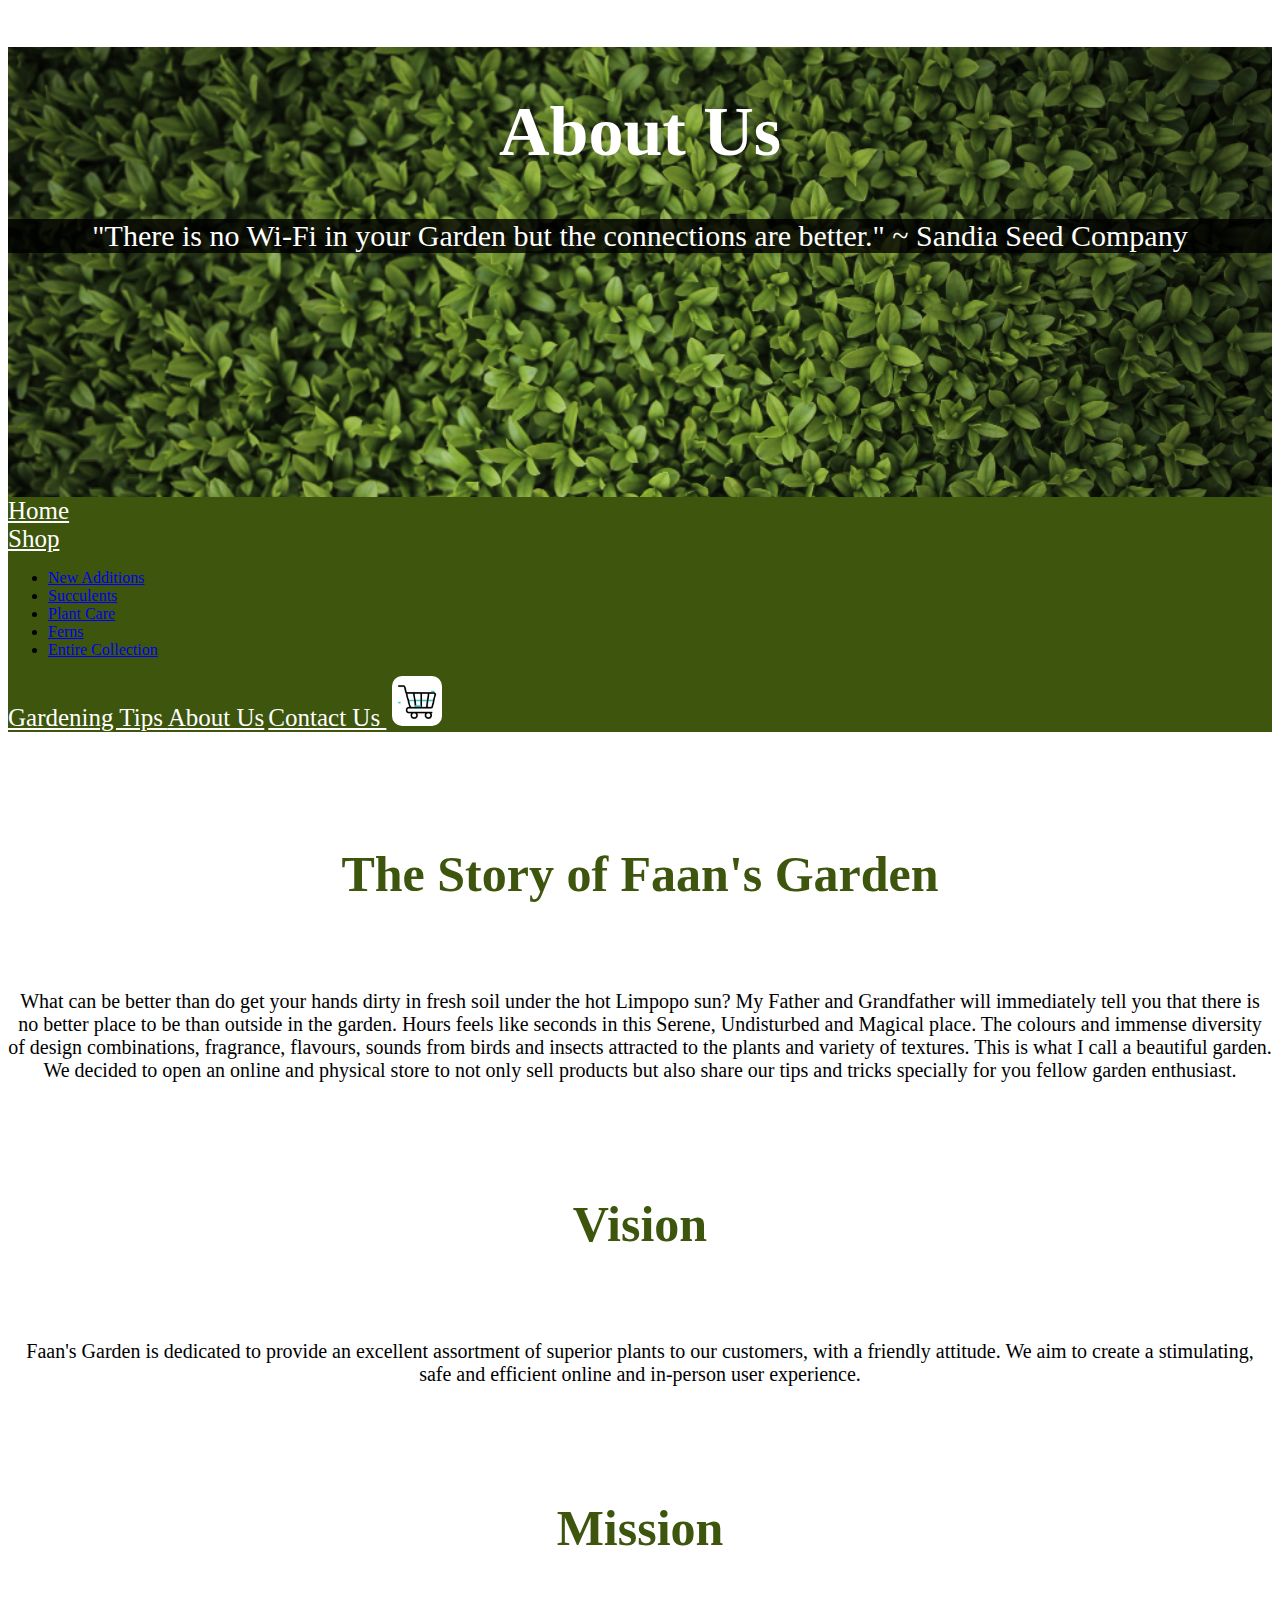
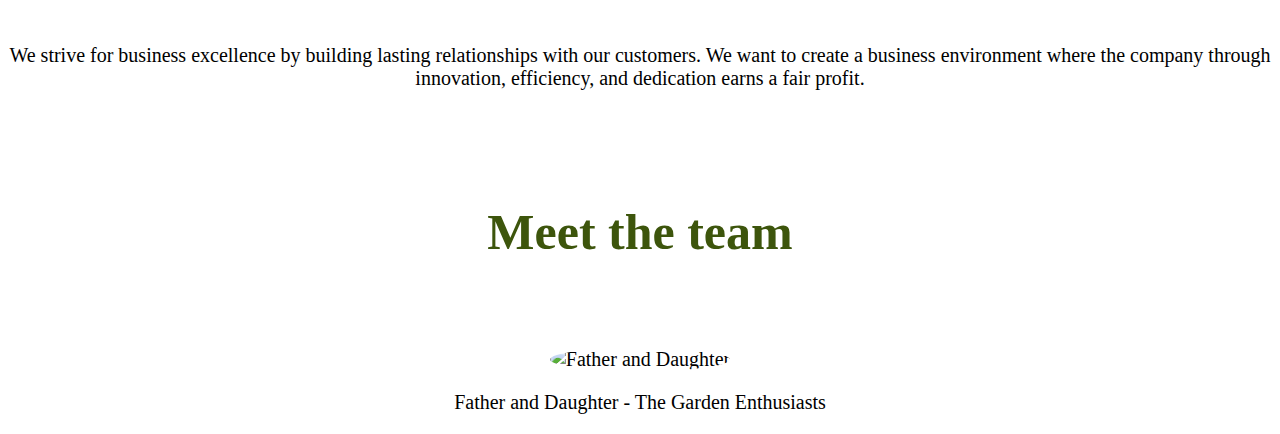
==== commit 5872eaac: "Update #16" ====
--- a/src/html/about.html
+++ b/src/html/about.html
@@ -58,20 +58,25 @@
                 <a class="navbar-brand titles " href="/index.html#gardeningTips"> Gardening Tips </a>
 
                 <!-- About Page -->
-                <a class="navbar-brand titles" href="/src/html/about.html"> About </a>
+                <a class="navbar-brand titles" href="/src/html/about.html"> About Us</a>
 
                 <!-- Contact Page -->
-                <a class="navbar-brand titles" href="/src/html/contact.html"> Contact </a>
+                <a class="navbar-brand titles" href="/src/html/contact.html"> Contact Us </a>
 
                 <!-- Checkout Page -->
-                <a href="/src/html/checkout.html"><button id="shoppingCart" type="submit"><img class="shoppingCartimg"
-                            src="/src/images/shopping.gif" alt="Shopping Cart" title="Shopping Cart"
-                            attribution="https://www.flaticon.com/free-animated-icons/shop"></button></a>
+                <a href="/src/html/checkout.html"><button id="shoppingCart" type="submit">
+                        <picture>
+                            <img class="shoppingCartimg" src="/src/images/shopping.gif" alt="Shopping Cart"
+                                title="Shopping Cart" attribution="https://www.flaticon.com/free-animated-icons/shop">
+                        </picture>
+                    </button></a>
             </div>
         </nav>
 
 
         <div class="d-inline-block mx-5 mb-5 mt-3">
+
+            <!-- About Us Section -->
             <h2> The Story of Faan's Garden </h2>
             <p class="story mx-5 lh-lg">
                 What can be better than do get your hands dirty in fresh soil under the hot Limpopo sun?
@@ -82,31 +87,45 @@
                 The colours and immense diversity of design combinations, fragrance, flavours, sounds from birds
                 and insects
                 attracted to the plants and variety of textures. This is what I call a beautiful garden.
-                We decided to open an online store to not only sell products but also share our tips and tricks
+                We decided to open an online and physical store to not only sell products but also share our tips and
+                tricks
                 specially for you fellow garden enthusiast.
             </p>
+
+            <!-- Vision Statement -->
+            <h2> Vision </h2>
+            <p class="story mx-5 lh-lg">
+                Faan's Garden is dedicated to provide an excellent assortment of superior plants to our customers, with
+                a
+                friendly attitude.
+                We aim to create a stimulating, safe and efficient online and in-person user experience.
+            </p>
+
+            <!-- Mission Statement -->
+            <h2> Mission </h2>
+            <p class="story mx-5 lh-lg">
+                We strive for business excellence by building lasting relationships with our customers.
+                We want to create a business environment where the company through innovation, efficiency, and
+                dedication earns a fair profit.
+            </p>
         </div>
-        <h2> Vision </h2>
-        <h2> Mission </h2>
 
+        <!-- Meet the team section -->
         <h2> Meet the team </h2>
         <div class="mx-5 mb-5 mt-3">
             <div class="teaminfo">
-                <img class="team" src="/src/images/team.JPG">
+
+                <picture>
+                    <img class="team" src="/src/images/team.JPG" alt="Father and Daughter">
+                </picture>
+
                 <div class="story p-3">
                     <p> Father and Daughter - The Garden Enthusiasts </p>
                 </div>
             </div>
         </div>
 
-        
-
-
     </main>
-
-
-
-   
 
 </body>
 
--- a/src/css/stylesheet.css
+++ b/src/css/stylesheet.css
@@ -203,19 +203,13 @@
 }
 
 .team {
-    width: 400px;
-    height: 450px;
-
+    width: 350px;
+    height: 350px;
+    object-fit: cover;
+    border-radius: 50%;
 }
 
 .teaminfo {
     text-align: center;
     font-size: 20px;
 }
-
-
-/* Map API CSS */
-
-/* #map {
-    height: 100%;
-  } */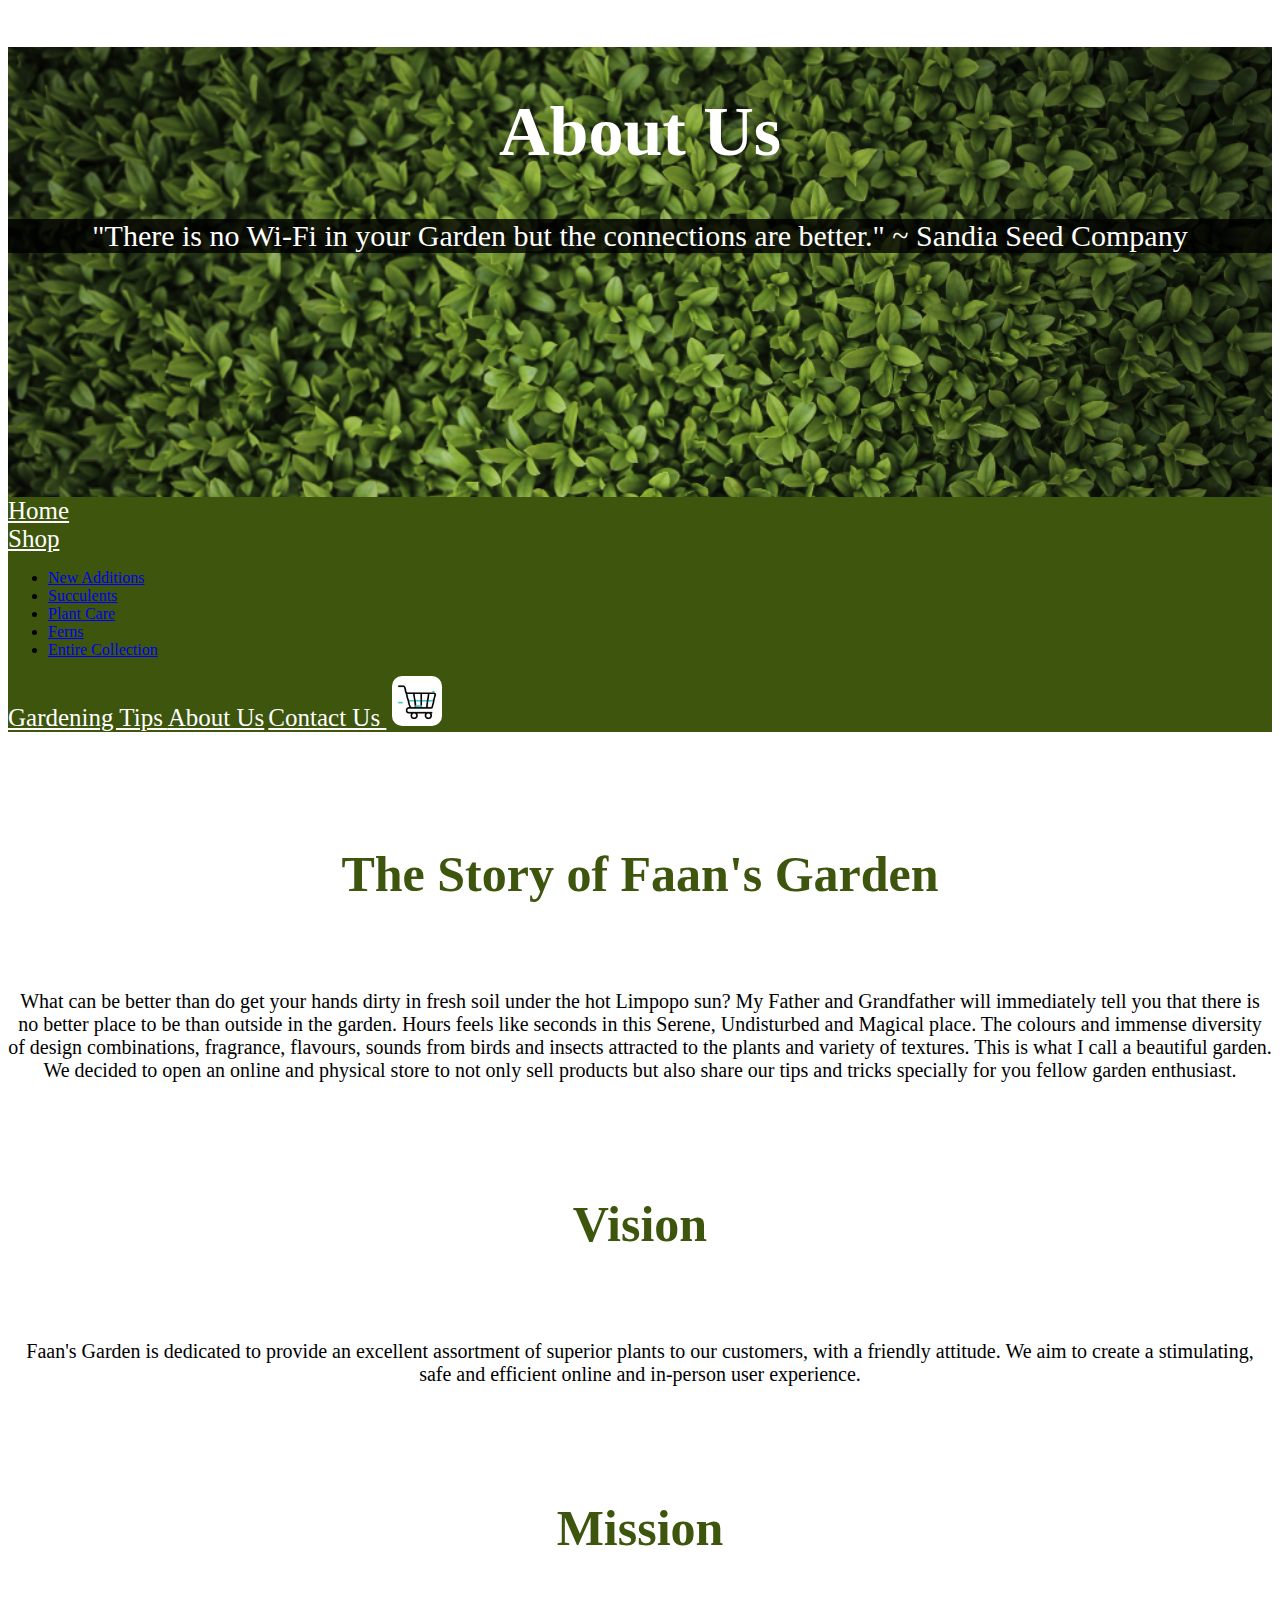
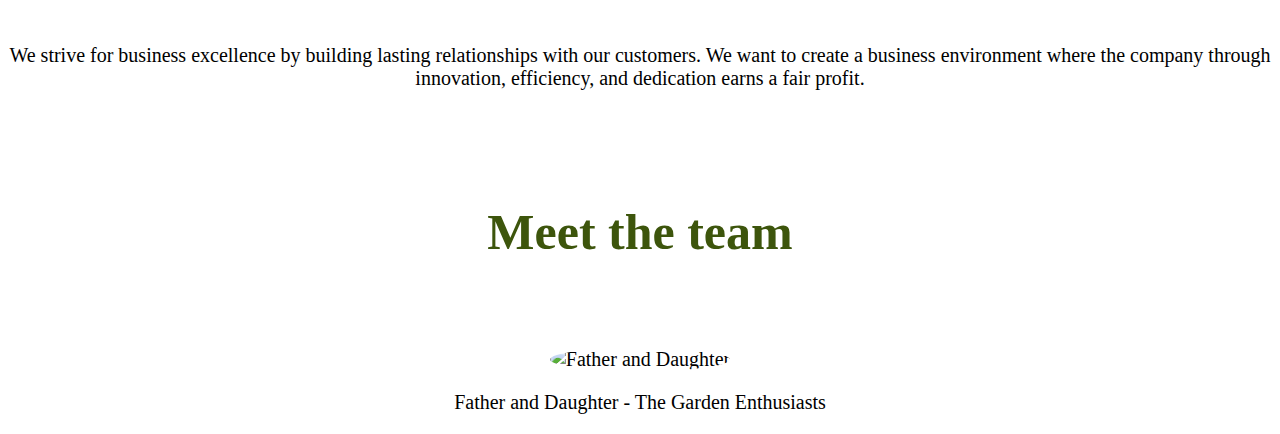
==== commit 3b8e3e12: "Update #27" ====
--- a/src/html/about.html
+++ b/src/html/about.html
@@ -10,8 +10,8 @@
     <script src="https://cdn.jsdelivr.net/npm/bootstrap@5.2.3/dist/js/bootstrap.bundle.min.js"
         integrity="sha384-kenU1KFdBIe4zVF0s0G1M5b4hcpxyD9F7jL+jjXkk+Q2h455rYXK/7HAuoJl+0I4"
         crossorigin="anonymous"></script>
-    <link rel="stylesheet" type="text/css" href="/src/css/stylesheet.css">
-    <script src="/src/js/about.js" defer></script>
+    <link rel="stylesheet" type="text/css" href="/src/css/about.css">
+    <script src="/src/js/about.js" type="module" defer></script>
     <title>About Page </title>
 </head>
 
@@ -64,15 +64,20 @@
                 <a class="navbar-brand titles" href="/src/html/contact.html"> Contact Us </a>
 
                 <!-- Checkout Page -->
-                <a href="/src/html/checkout.html"><button id="shoppingCart" type="submit">
-                        <picture>
-                            <img class="shoppingCartimg" src="/src/images/shopping.gif" alt="Shopping Cart"
-                                title="Shopping Cart" attribution="https://www.flaticon.com/free-animated-icons/shop">
-                        </picture>
-                    </button></a>
+                <button class="viewShoppingCart" type="submit">
+                    <picture>
+                        <span class="cartProductCount"></span>
+                        <img class="shoppingCartimg" src="/src/images/shopping.gif" alt="Shopping Cart"
+                            title="Shopping Cart" attribution="https://www.flaticon.com/free-animated-icons/shop">
+                    </picture>
+                </button>
             </div>
         </nav>
 
+        <!-- This is where the shopping cart will be -->
+        <div id="myModal" class="modal modalCart">
+            <span class="close">&times;</span>
+        </div>
 
         <div class="d-inline-block mx-5 mb-5 mt-3">
 
--- a/src/css/about.css
+++ b/src/css/about.css
@@ -0,0 +1,363 @@
+/* Body*/
+
+body {
+    background-color: white;
+    font-family: Georgia;
+    overflow-x: hidden;
+}
+
+/* Jumbotron */
+
+.jumbo {
+    background-image: url("/src/images/greenbush.jpg");
+    background-repeat: no-repeat;
+    background-size: cover;
+    height: 50vh;
+}
+
+h1 {
+    font-size: 70px;
+    text-align: center;
+    padding-top: 5vh;
+    color: white;
+}
+
+.gardenQuote {
+    font-size: 30px;
+    text-align: center;
+    background: rgb(0, 0, 0);
+    background: rgba(0, 0, 0, 0.8);
+    color: white;
+}
+
+.blockquote {
+    text-align: center;
+
+}
+
+.blockquote:hover {
+    animation: 2s blocktransform;
+    animation-play-state: paused;
+}
+
+@keyframes blocktransform {
+    0% {
+        transform: scale(1.3);
+    }
+}
+
+
+
+/* Slide for the quote and tips */
+.slide1 {
+    animation: 2s slide-right;
+    animation-play-state: running;
+    animation-timing-function: ease-in-out;
+}
+
+@keyframes slide-right {
+    from {
+        margin-left: -100%;
+    }
+
+    to {
+        margin-left: 0%;
+    }
+}
+
+
+
+/* Navbar */
+.navbar {
+    background-color: #3D550C;
+}
+
+.titles {
+    color: white;
+    font-size: 25px;
+}
+
+.titles:hover {
+    color: black;
+}
+
+
+
+
+h2 {
+    font-size: 50px;
+    text-align: center;
+    color: #3D550C;
+    padding-top: 8vh;
+    padding-bottom: 5vh;
+}
+
+
+
+
+/* Collection */
+
+.d-block {
+    width: 100vw;
+    height: 90vh;
+}
+
+h3 {
+    font-size: 35px;
+}
+
+.carousel-caption {
+    font-size: 20px;
+    background: rgb(0, 0, 0);
+    background: rgba(0, 0, 0, 0.8);
+}
+
+.carouselcard {
+    background-color: #3D550C;
+    color: white;
+}
+
+.succulent1:hover,
+.succulent2:hover,
+.succulent3:hover {
+    transform: scale(1.1);
+    box-shadow: 0 10px 30px #3D550C;
+}
+
+.succulent1 {
+    width: 300px;
+}
+.succulent2 {
+    width: 300px;
+}
+
+.succulent3 {
+    width: 300px;
+}
+.columnCarousel {
+    text-align: center;
+    width: 33.33%;
+    height: 90vh;
+}
+
+.newBackground {
+    background-image: url("/src/images/greenbush.jpg");
+    background-repeat: no-repeat;
+    background-size: cover;
+}
+
+
+
+/* About Section */
+.story {
+    text-align: center;
+    font-size: 20px;
+}
+
+.story:hover {
+    animation: 2s storytransform;
+    animation-play-state: paused;
+}
+
+@keyframes storytransform {
+    0% {
+        transform: scale(1.1);
+    }
+}
+
+.team {
+    width: 350px;
+    height: 350px;
+    object-fit: cover;
+    border-radius: 50%;
+}
+
+.teaminfo {
+    text-align: center;
+    font-size: 20px;
+}
+
+/*Buttons*/
+
+.shoppingCartimg {
+    width: 50px;
+    border-radius: 10px;
+}
+
+.viewShoppingCart {
+    width: min-content;
+    background-color: transparent;
+    border: none;
+}
+
+/* Animation for buttons*/
+
+.viewShoppingCart:hover,
+.shoppingCartimg:hover {
+    animation-name: buttonsGif;
+    animation-duration: 2s;
+    animation-iteration-count: infinite;
+    animation-timing-function: ease-in-out;
+    animation-play-state: running;
+}
+
+@keyframes buttonsGif {
+    0% {
+        transform: scale(1.1);
+    }
+
+    100% {
+        transform: scale(1);
+    }
+}
+
+h2 {
+    font-size: 50px;
+    text-align: center;
+    color: #3D550C;
+    padding-top: 8vh;
+    padding-bottom: 5vh;
+}
+
+.heading2Modal {
+    font-size: 50px;
+    text-align: center;
+    color: #3D550C;
+    padding: 0;
+}
+
+/* Modal */
+
+.modal {
+    display: none;
+    position: fixed;
+    width: 100vw;
+    height: 100vh;
+    overflow: auto;
+    background-color: rgb(0, 0, 0);
+    background-color: rgba(0, 0, 0, 0.4);
+}
+
+/* Modal Content */
+.modal-content {
+    background-color: #ECF87F;
+    border: 1px solid #888;
+    width: 90vw;
+}
+
+
+/* The Close Button */
+.close {
+    color: black;
+    font-size: 50px;
+    font-weight: bold;
+}
+
+.close:hover,
+.close:focus {
+    color: #3D550C;
+    text-decoration: none;
+    cursor: pointer;
+}
+
+/* Zoom on modal image */
+
+.succulentModal {
+    width: 350px;
+    height: 360px;
+    overflow: hidden;
+}
+
+.img-zoom-container {
+    position: relative;
+    display: flex;
+}
+
+
+.img-zoom-lens {
+    position: absolute;
+    border: 1px solid #d4d4d4;
+    width: 40px;
+    height: 40px;
+    background-color: rgba(0, 0, 0, 0.1);
+    border-radius: 50%;
+}
+
+.img-zoom-result {
+    width: 250px;
+    height: 250px;
+    margin-left: 10px;
+    background-repeat: no-repeat;
+    position: relative;
+    display: block;
+}
+
+.column {
+    float: left;
+    width: 50%;
+    margin-top: 6px;
+    padding: 20px;
+}
+
+
+/* Cart Section */
+
+.content-cart {
+    background-color: white;
+    border: 1px solid #888;
+    width: 90vw;
+}
+
+.cart-image {
+    width: 120px;
+    height: 130px;
+    overflow: hidden;
+}
+
+.cart-image-bin {
+    width: 70px;
+    height: 70px;
+}
+
+.tableHeadings {
+    font-size: 30px;
+    text-align: center;
+    color: #3D550C;
+    padding: 0;
+}
+
+.tableData {
+    text-align: center;
+    font-size: 21px;
+}
+
+.priceHeadings {
+    text-align: right;
+    font-size: 25px;
+    color: #3D550C;
+    padding: 15px;
+}
+
+.quantity-input {
+    text-align: center;
+    font-size: 25px;
+    color: #3D550C;
+    border: 1px solid #888;
+}
+
+.purchasebtn {
+    background-color: #3D550C;
+    color: white;
+    text-align: center;
+    font-size: 20px;
+}
+
+.titles1 {
+    color: white;
+    font-size: 15px;
+}
+
+.invoice-date {
+    text-align: center;
+    font-size: 21px;
+}
